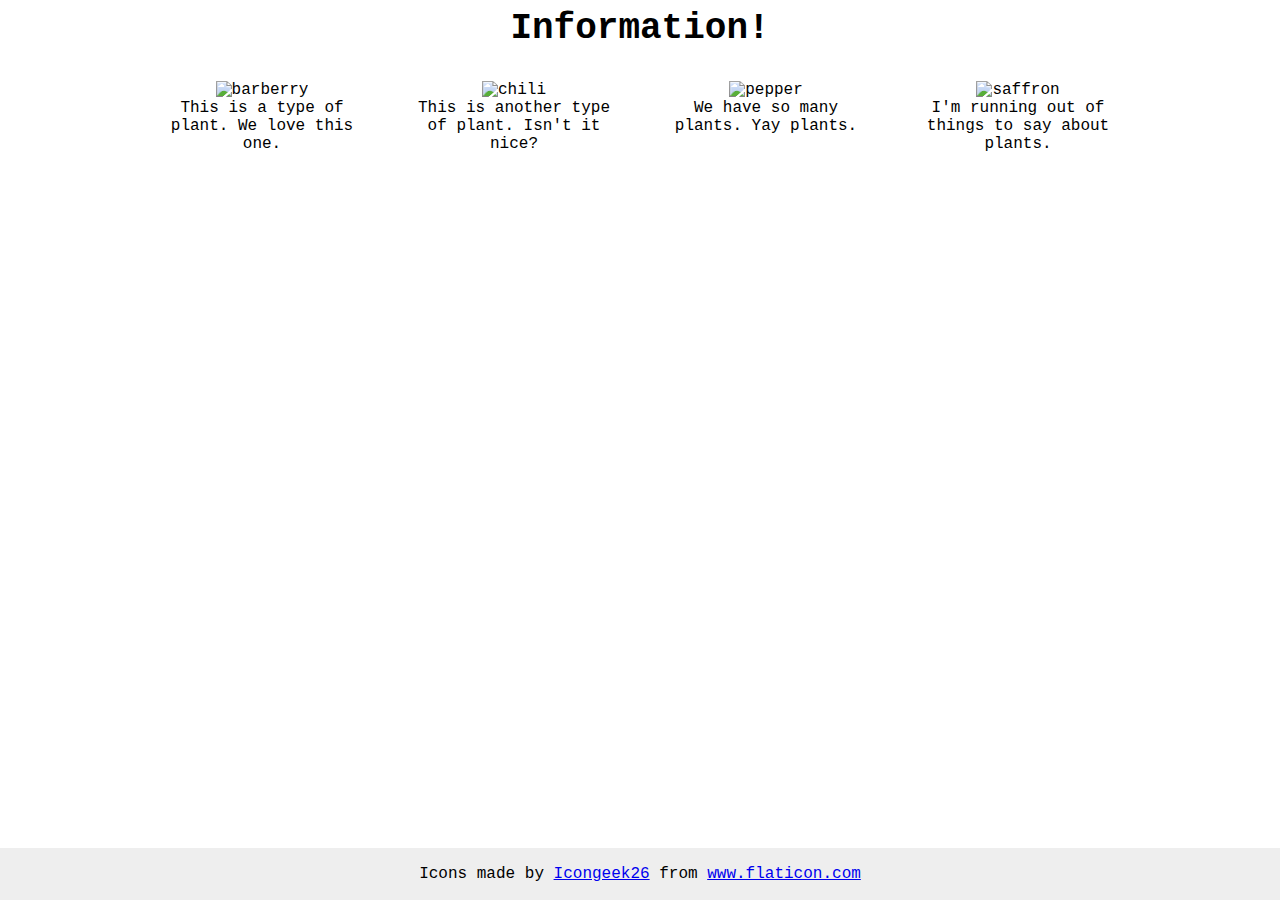
==== flex/04-flex-information/index.html @ 837b7781 "Edit index.html and style.css" ====
<!DOCTYPE html>
<html lang="en">
  <head>
    <meta charset="UTF-8">
    <meta http-equiv="X-UA-Compatible" content="IE=edge">
    <meta name="viewport" content="width=device-width, initial-scale=1.0">
    <title>Information</title>
    <link rel="stylesheet" href="style.css">
  </head>
  <body>
    <div class="title">Information!</div>

    <div class="flex-container">

      <div class="items">
        <img src="./images/barberry.png" alt="barberry">
        <div class="text">This is a type of plant. We love this one.</div>
      </div>

      <div class="items">
        <img src="./images/chilli.png" alt="chili">
        <div class="text">This is another type of plant. Isn't it nice?</div>
      </div>
  
      <div class="items">
        <img src="./images/pepper.png" alt="pepper">
        <div class="text">We have so many plants. Yay plants.</div>
      </div>
  
      <div class="items">
        <img src="./images/saffron.png" alt="saffron">
        <div class="text">I'm running out of things to say about plants.</div>
        </div>
      </div>

    <!-- disregard this section, it's here to give attribution to the creator of these icons -->
    <div class="footer">
      <div>Icons made by <a href="https://www.flaticon.com/authors/icongeek26" title="Icongeek26">Icongeek26</a> from <a href="https://www.flaticon.com/" title="Flaticon">www.flaticon.com</a></div>
    </div>
  </body>
</html>
---- flex/04-flex-information/style.css ----
body {
  font-family: 'Courier New', Courier, monospace;
  text-align: center;
}

img {
  width: 100px;
  height: 100px;
}

.title {
  font-size: 36px;
  font-weight: 900;
  margin-bottom: 32px;
}

/* For flex-container and flex-items*/
.flex-container {
  display: flex;
  justify-content: center;
  gap: 52px;
}

.items {
  max-width: 200px;
}

/* do not edit this footer */
.footer {
  position: fixed;
  bottom: 0;
  left: 0;
  right: 0;
  height: 52px;
  display: flex;
  align-items: center;
  justify-content: center;
  background: #eee;
}
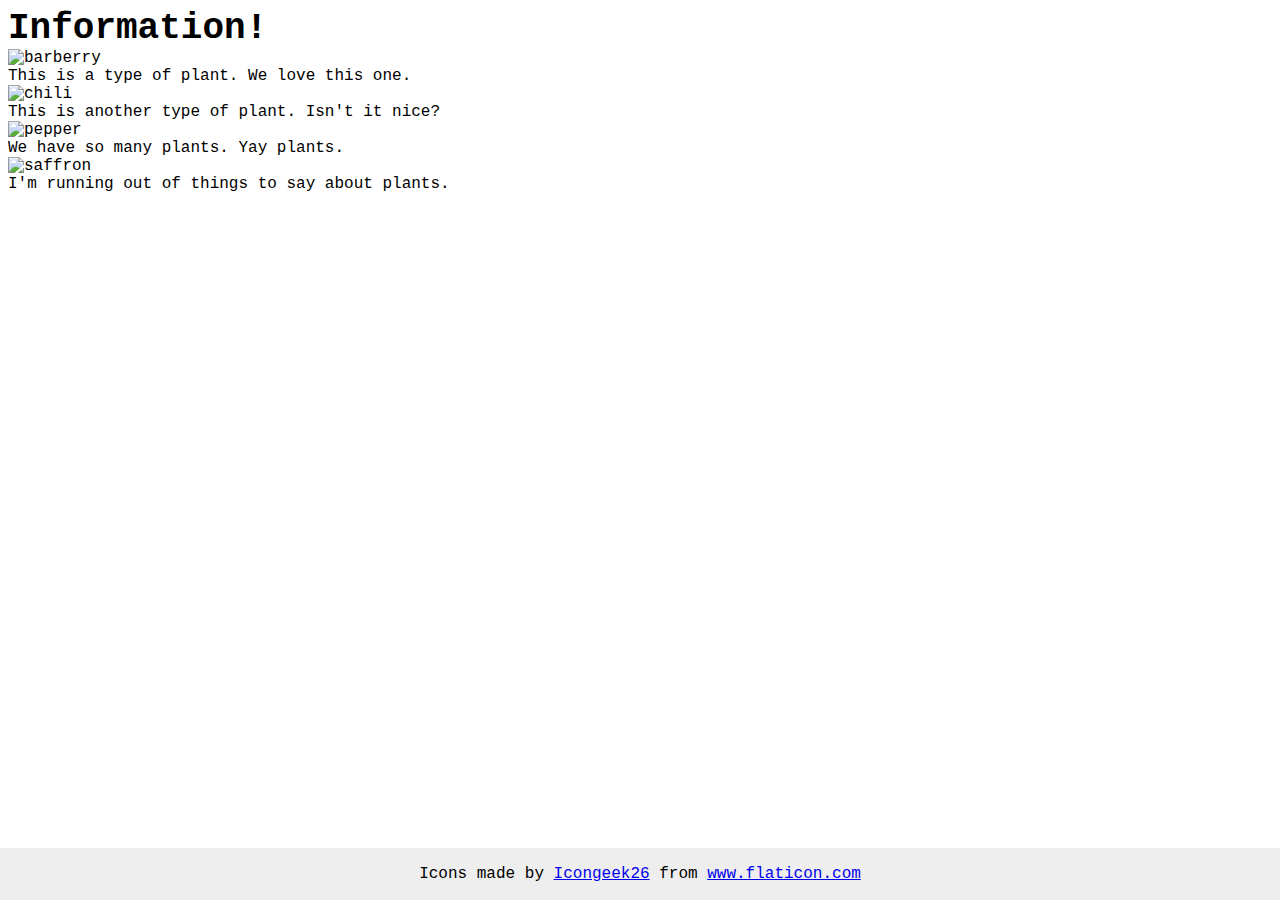
==== commit 5b1d2f80: "Revert "Edit index.html and style.css"" ====
--- a/flex/04-flex-information/index.html
+++ b/flex/04-flex-information/index.html
@@ -10,28 +10,17 @@
   <body>
     <div class="title">Information!</div>
 
-    <div class="flex-container">
+    <img src="./images/barberry.png" alt="barberry">
+    <div class="text">This is a type of plant. We love this one.</div>
 
-      <div class="items">
-        <img src="./images/barberry.png" alt="barberry">
-        <div class="text">This is a type of plant. We love this one.</div>
-      </div>
+    <img src="./images/chilli.png" alt="chili">
+    <div class="text">This is another type of plant. Isn't it nice?</div>
 
-      <div class="items">
-        <img src="./images/chilli.png" alt="chili">
-        <div class="text">This is another type of plant. Isn't it nice?</div>
-      </div>
-  
-      <div class="items">
-        <img src="./images/pepper.png" alt="pepper">
-        <div class="text">We have so many plants. Yay plants.</div>
-      </div>
-  
-      <div class="items">
-        <img src="./images/saffron.png" alt="saffron">
-        <div class="text">I'm running out of things to say about plants.</div>
-        </div>
-      </div>
+    <img src="./images/pepper.png" alt="pepper">
+    <div class="text">We have so many plants. Yay plants.</div>
+
+    <img src="./images/saffron.png" alt="saffron">
+    <div class="text">I'm running out of things to say about plants.</div>
 
     <!-- disregard this section, it's here to give attribution to the creator of these icons -->
     <div class="footer">
--- a/flex/04-flex-information/style.css
+++ b/flex/04-flex-information/style.css
@@ -1,6 +1,5 @@
 body {
   font-family: 'Courier New', Courier, monospace;
-  text-align: center;
 }
 
 img {
@@ -11,18 +10,6 @@
 .title {
   font-size: 36px;
   font-weight: 900;
-  margin-bottom: 32px;
-}
-
-/* For flex-container and flex-items*/
-.flex-container {
-  display: flex;
-  justify-content: center;
-  gap: 52px;
-}
-
-.items {
-  max-width: 200px;
 }
 
 /* do not edit this footer */
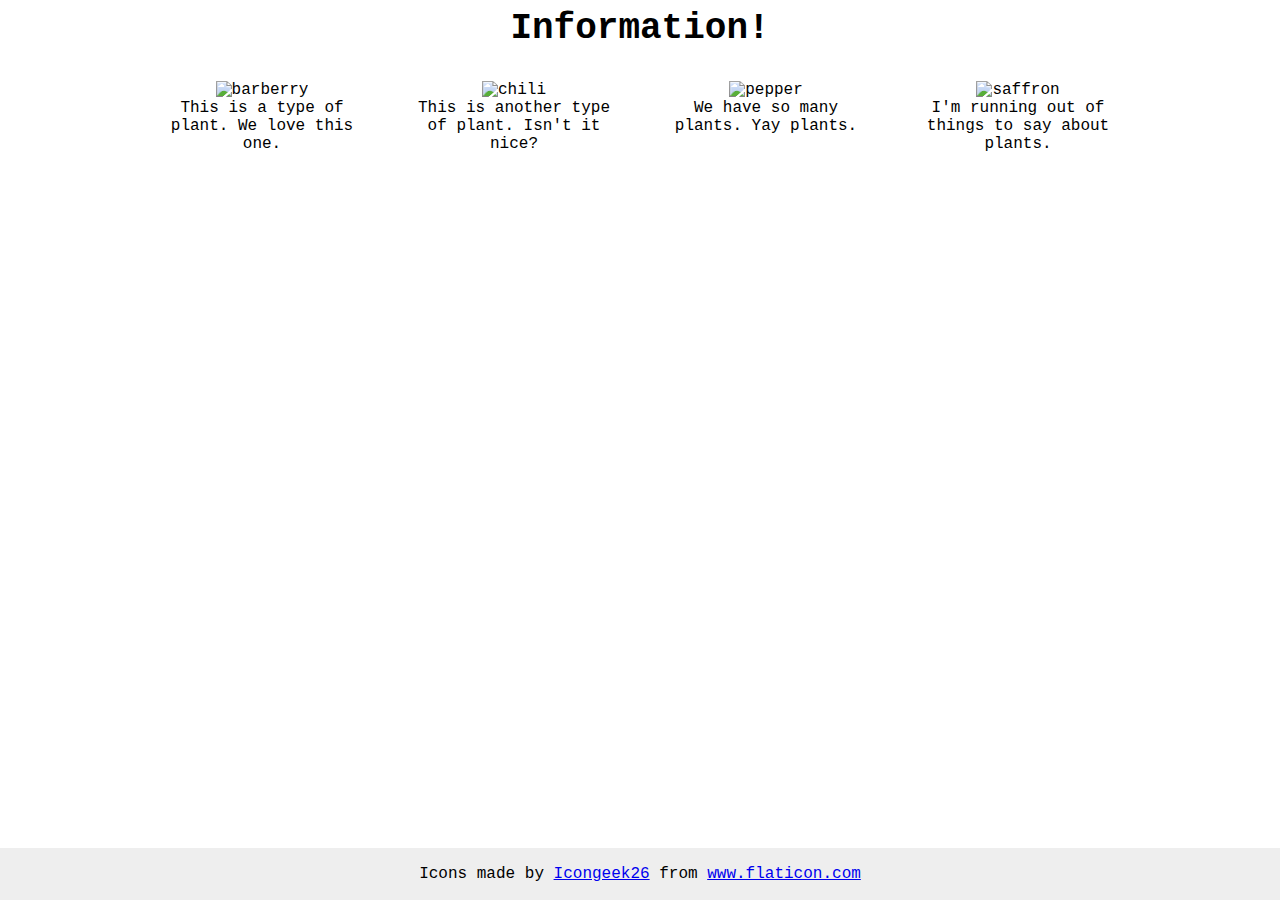
==== commit e177ceec: "Edit flex/*-flex-*/style.css and index.html" ====
--- a/flex/04-flex-information/index.html
+++ b/flex/04-flex-information/index.html
@@ -10,17 +10,28 @@
   <body>
     <div class="title">Information!</div>
 
-    <img src="./images/barberry.png" alt="barberry">
-    <div class="text">This is a type of plant. We love this one.</div>
+    <div class="container">
 
-    <img src="./images/chilli.png" alt="chili">
-    <div class="text">This is another type of plant. Isn't it nice?</div>
+      <div class="content">
+        <img src="./images/barberry.png" alt="barberry">
+        <div class="text">This is a type of plant. We love this one.</div>
+      </div>
 
-    <img src="./images/pepper.png" alt="pepper">
-    <div class="text">We have so many plants. Yay plants.</div>
+      <div class="content">
+        <img src="./images/chilli.png" alt="chili">
+        <div class="text">This is another type of plant. Isn't it nice?</div>
+      </div>
 
-    <img src="./images/saffron.png" alt="saffron">
-    <div class="text">I'm running out of things to say about plants.</div>
+      <div class="content">
+        <img src="./images/pepper.png" alt="pepper">
+        <div class="text">We have so many plants. Yay plants.</div>
+      </div>
+
+      <div class="content">
+        <img src="./images/saffron.png" alt="saffron">
+        <div class="text">I'm running out of things to say about plants.</div>
+      </div>
+    </div>
 
     <!-- disregard this section, it's here to give attribution to the creator of these icons -->
     <div class="footer">
--- a/flex/04-flex-information/style.css
+++ b/flex/04-flex-information/style.css
@@ -1,5 +1,6 @@
 body {
   font-family: 'Courier New', Courier, monospace;
+  text-align: center;
 }
 
 img {
@@ -10,6 +11,17 @@
 .title {
   font-size: 36px;
   font-weight: 900;
+  margin-bottom: 32px;
+}
+
+.container {
+  display: flex;
+  gap: 52px;
+  justify-content: center;
+}
+
+.content {
+  max-width: 200px;
 }
 
 /* do not edit this footer */
